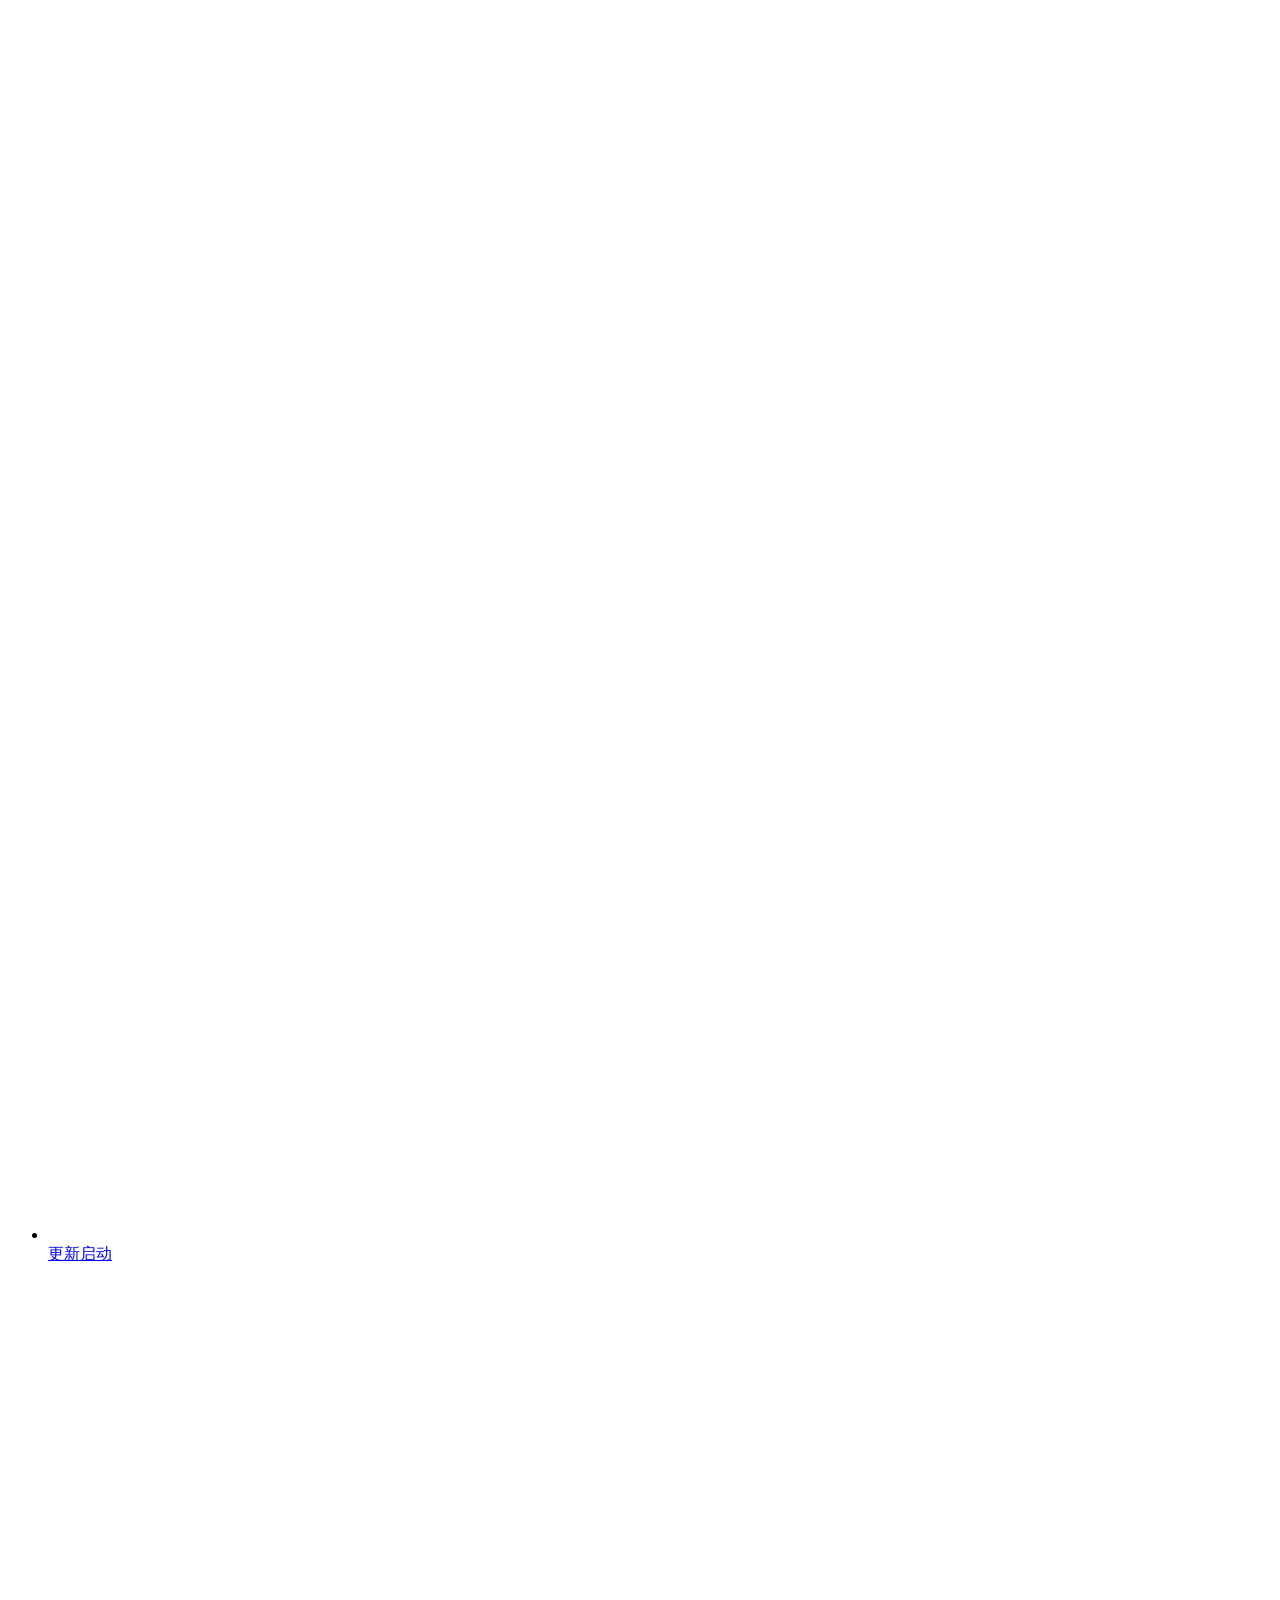
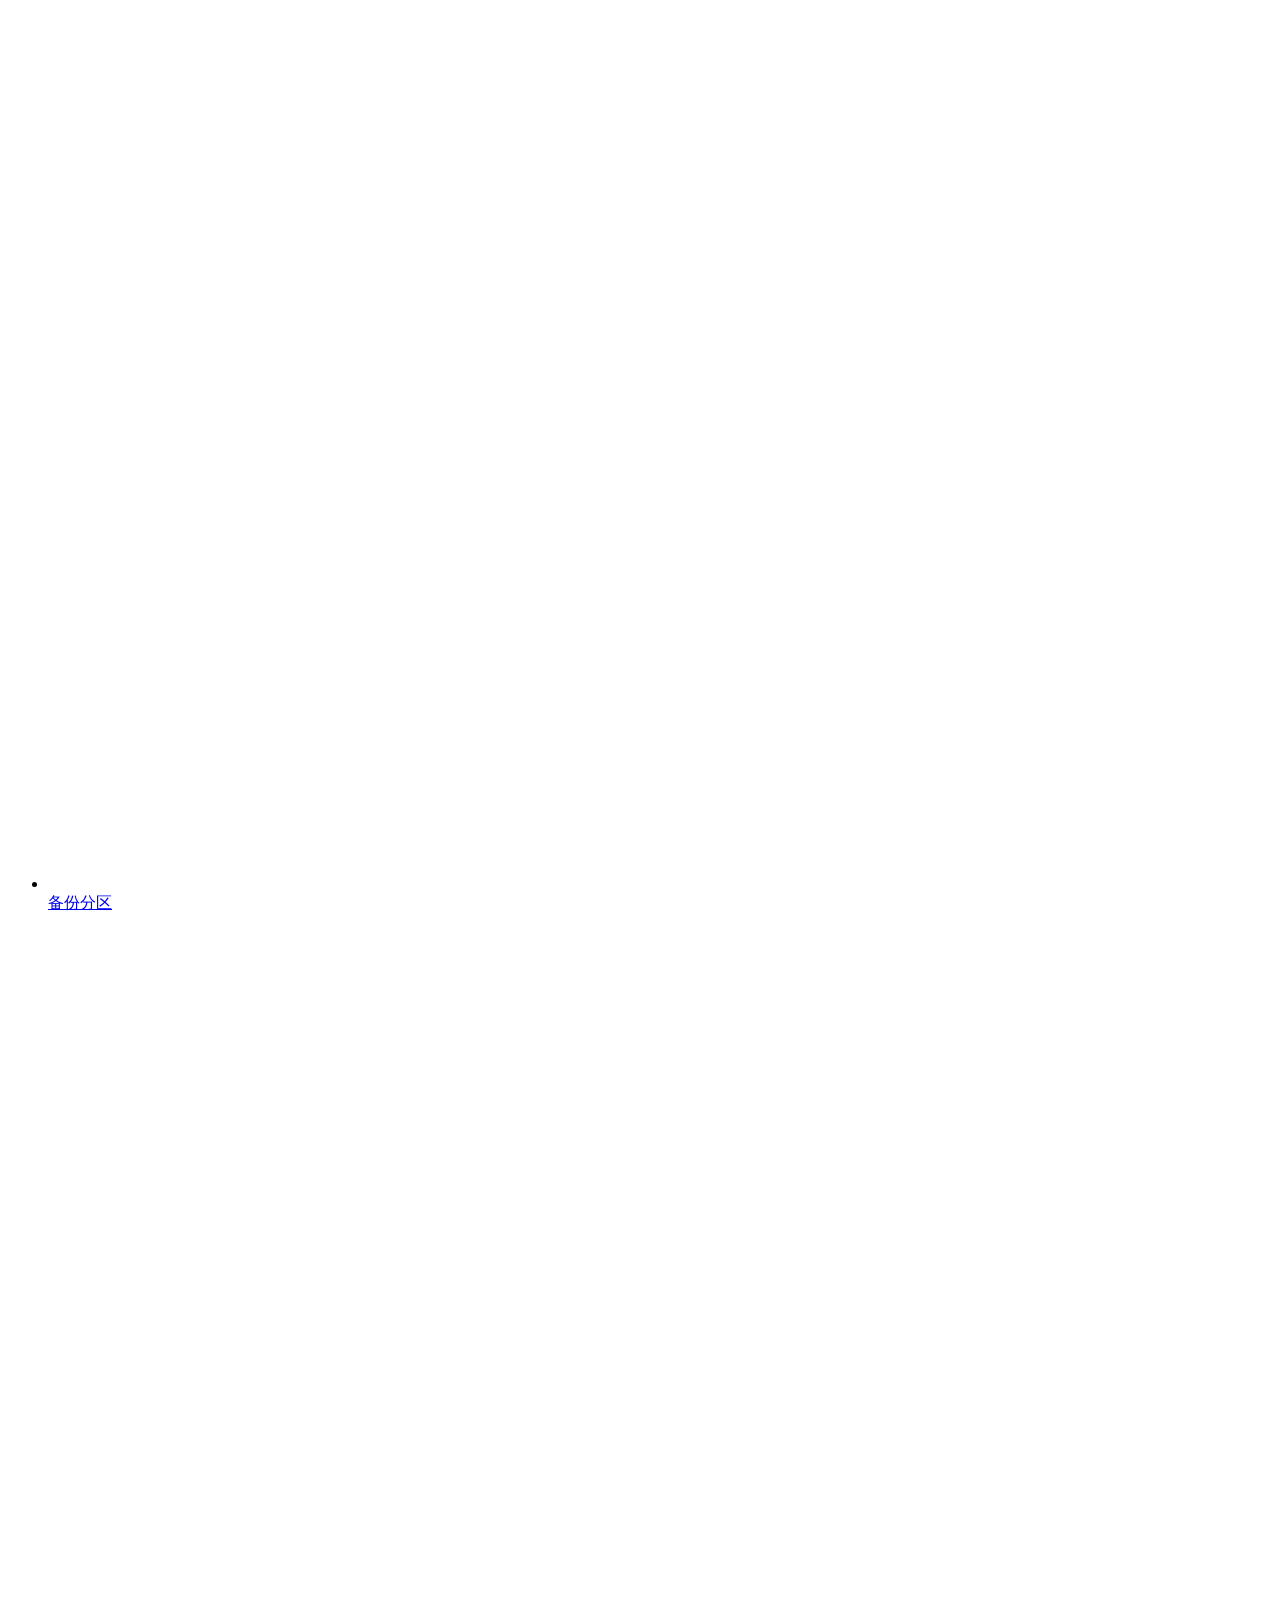
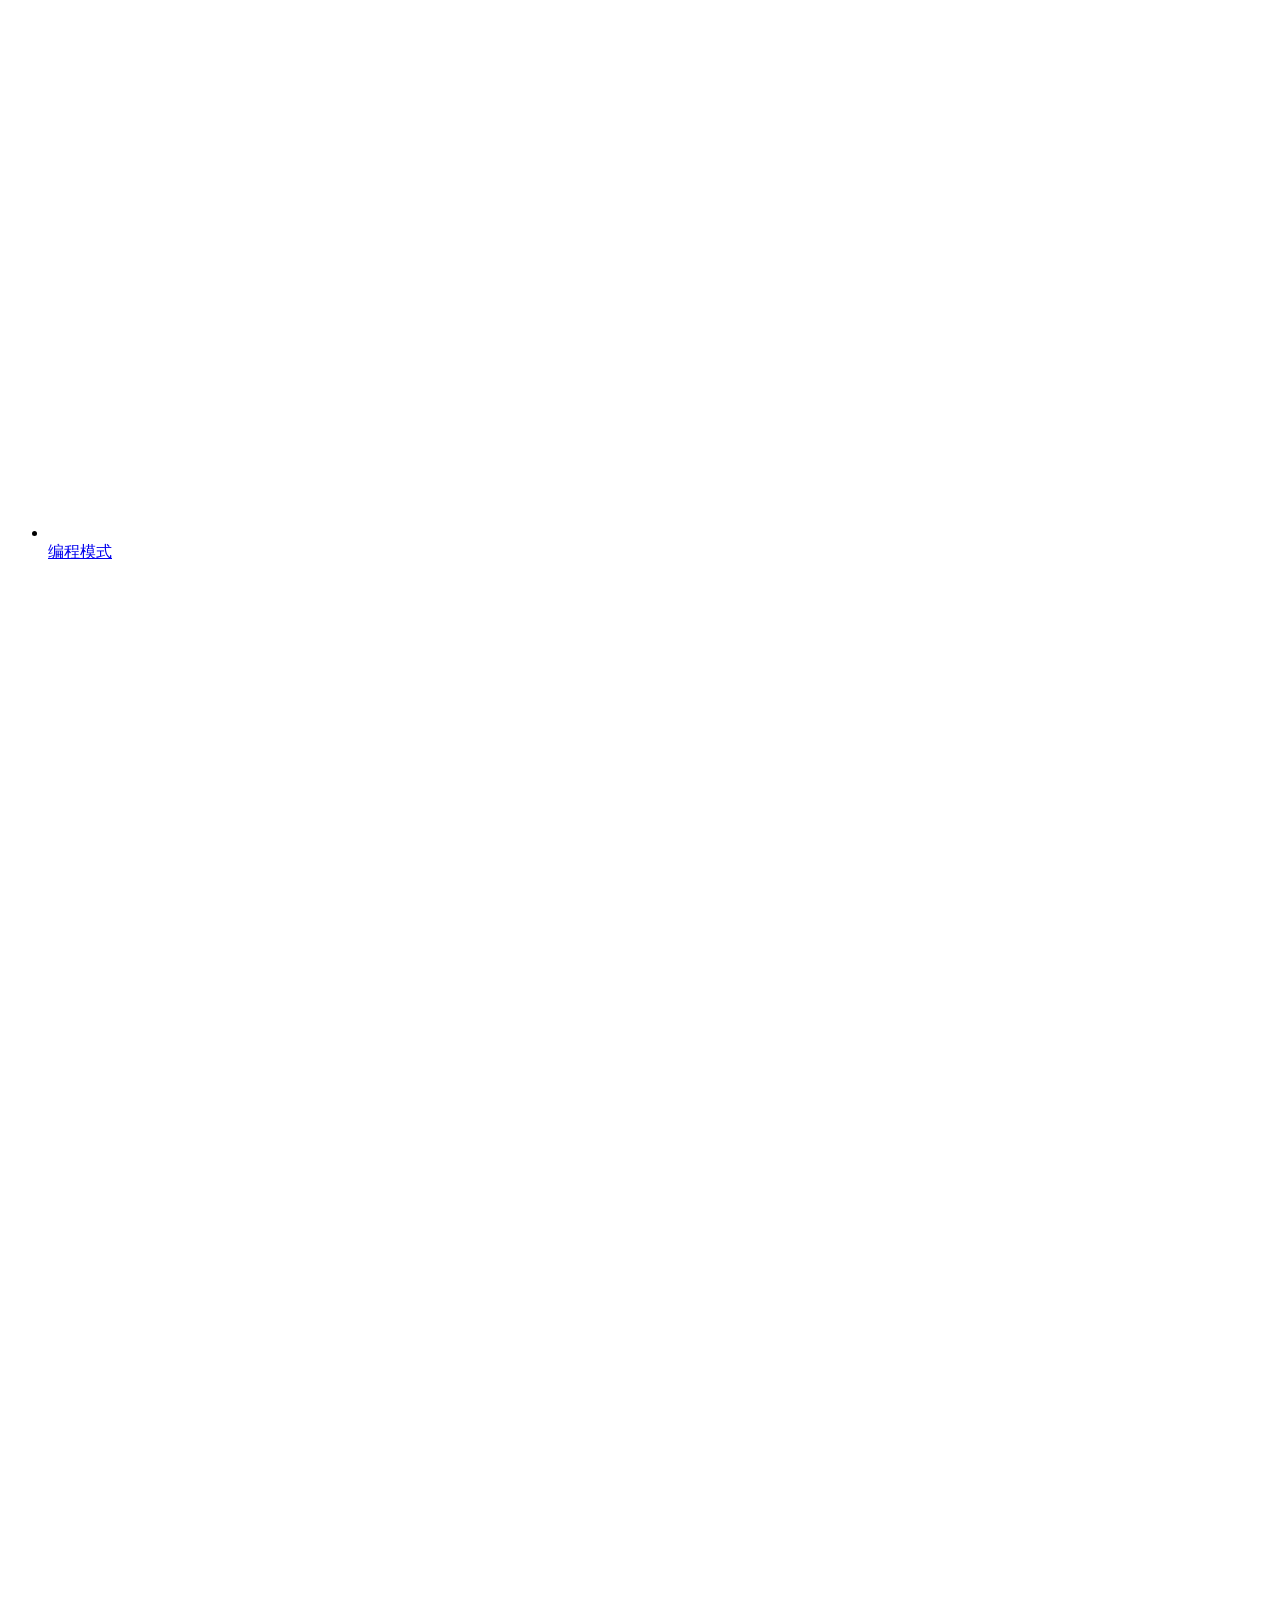
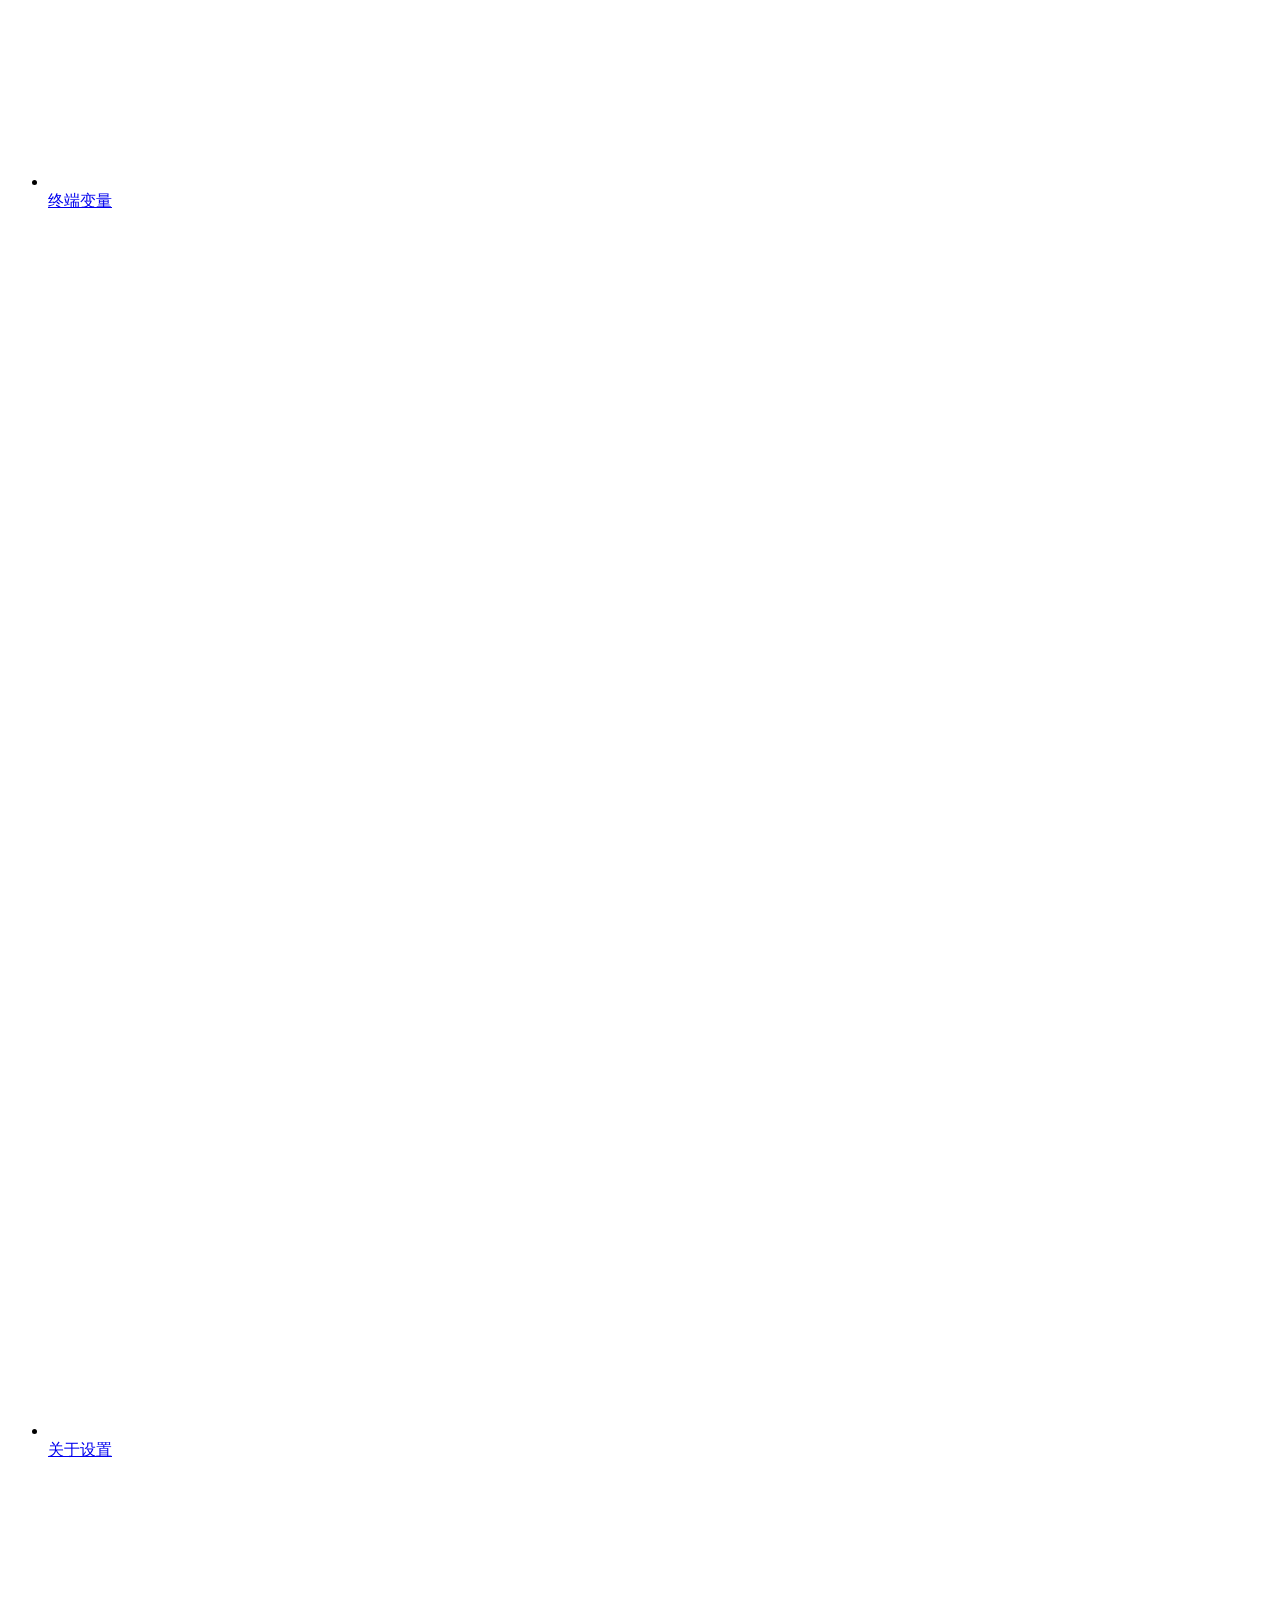
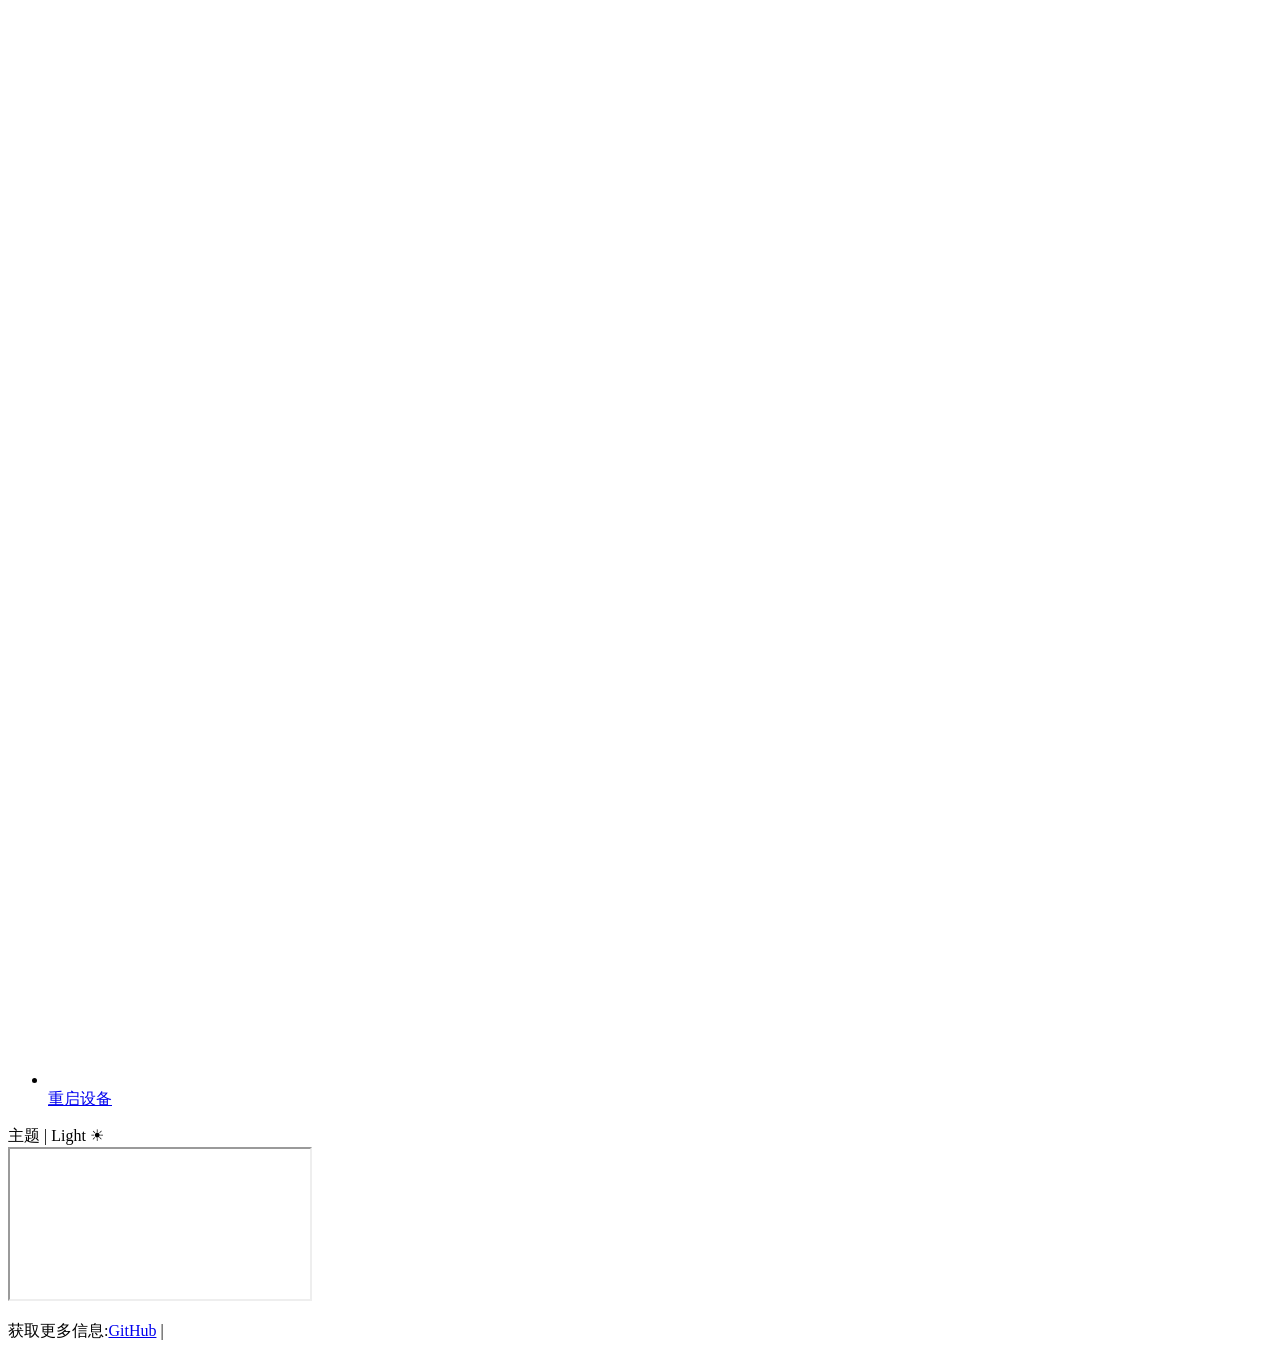
==== failsafe/html/pig/index.html @ bae27391 "Add English web UI translations and browser tab titles" ====
<!DOCTYPE html>
<html lang="en">
<head>
	<meta charset="UTF-8">
	<meta name="viewport" content="width=device-width, initial-scale=1.0">
	<title data-i18n="U-BOOT控制台">U-Boot console</title>
	<script src="i18n.js?v=r5"></script>
	<script src="common.js?v=f"></script>
	<link rel="stylesheet" href="style.css?v=f">
</head>
<body>
	<div class="main-container">
		<aside class="sidebar">
			<ul class="sidebar-nav">
				<li class="sidebar-nav-item active"><a href="update.html" target="content-frame"><svg class="icon" viewBox="0 0 24 24"><use href="icons.svg?v=f#icon-upload"/></svg>更新启动</a></li>
				<li class="sidebar-nav-item"><a href="backup.html" target="content-frame"><svg class="icon" viewBox="0 0 24 24"><use href="icons.svg?v=f#icon-download"/></svg>备份分区</a></li>
				<li class="sidebar-nav-item"><a href="img.html" target="content-frame"><svg class="icon" viewBox="0 0 24 24"><use href="icons.svg?v=f#icon-cpu"/></svg>编程模式</a></li>
				<li class="sidebar-nav-item"><a href="term.html" target="content-frame"><svg class="icon" viewBox="0 0 24 24"><use href="icons.svg?v=f#icon-terminal"/></svg>终端变量</a></li>
				<li class="sidebar-nav-item"><a href="about.html" target="content-frame"><svg class="icon" viewBox="0 0 24 24"><use href="icons.svg?v=f#icon-router"/></svg>关于设置</a></li>
				<li class="sidebar-nav-item"><a href="javascript:void(0)" id="rebootBtn"><svg class="icon" viewBox="0 0 24 24"><use href="icons.svg?v=f#icon-refresh"/></svg>重启设备</a></li>
			</ul>
			<div class="theme-switch">主题 | <span id="themeSwitch" data-i18n="亮☀">亮☀</span></div>
		</aside>
		<div class="content-frame-wrapper">
			<iframe name="content-frame" id="content-frame" src="update.html" title="内容区域" class="content-frame"></iframe>
		</div>
	</div>
	<div class="additional-links">
		<p class="link-tip">获取更多信息:<a href="https://github.com/1980490718/u-boot-2016" target="_blank">GitHub</a> | <span id="uboot-version"></span></p>
	</div>
	<script>
		(function () {
			var frame = document.getElementById('content-frame');
			var items = document.querySelectorAll('.sidebar-nav-item');
			var links = document.querySelectorAll('.sidebar-nav-item a');
			links.forEach(function (a) {
				a.addEventListener('click', function () {
					items.forEach(function (li) { li.classList.remove('active'); });
				a.parentElement.classList.add('active');
				});
			});
			frame.addEventListener('load', function () {
				try {
					var title = frame.contentDocument.title;
					if (title) document.title = title;
				} catch (e) {}
			});

			var saved = localStorage.getItem('theme') || '';
			if (saved) document.documentElement.setAttribute('data-theme', saved);
			document.documentElement.classList.add('no-transition');
			requestAnimationFrame(function() {
				requestAnimationFrame(function() {
					document.documentElement.classList.remove('no-transition');
				});
			});

			function apply(el, v) {
				v ? el.setAttribute('data-theme', v) : el.removeAttribute('data-theme');
			}

			function syncTheme() {
				var theme = document.documentElement.getAttribute('data-theme') || '';
				try { apply(frame.contentDocument.documentElement, theme); } catch (e) {}
				try { frame.contentWindow.postMessage({type: 'theme', theme: theme}, '*'); } catch (e) {}
			}

			var themeSw = document.getElementById('themeSwitch');
			themeSw.addEventListener('click', function () {
				var theme = document.documentElement.getAttribute('data-theme') === 'light' ? '' : 'light';
				document.documentElement.classList.add('no-transition');
				try { frame.contentDocument.documentElement.classList.add('no-transition'); } catch (e) {}
				apply(document.documentElement, theme);
				localStorage.setItem('theme', theme);
				themeSw.textContent = theme === 'light' ? '暗☾' : '亮☀';
				syncTheme();
				requestAnimationFrame(function () {
					requestAnimationFrame(function () {
						document.documentElement.classList.remove('no-transition');
						try { frame.contentDocument.documentElement.classList.remove('no-transition'); } catch (e) {}
					});
				});
			});

			frame.addEventListener('load', syncTheme);
			syncTheme();

			if (document.documentElement.getAttribute('data-theme') === 'light')
				themeSw.textContent = '暗☾';

			document.getElementById('rebootBtn').addEventListener('click', function () {
				if (confirm('确认重启？')) {
					fetch('/webterm/cmd', {method:'POST',headers:{'Content-Type':'text/plain'},body:'reset'});
					try{frame.contentWindow.showStep(3,'设备重启中...',3);frame.contentWindow.pingDevice(3)}catch(e){frame.src='update.html#reboot'}
				}
			});

			xhrGet('/about', function(data) {
				var el = document.getElementById('uboot-version');
				if (el && data && data.version)
					el.textContent = 'Version: ' + data.version;
			});
		})();
	</script>
</body>
</html>
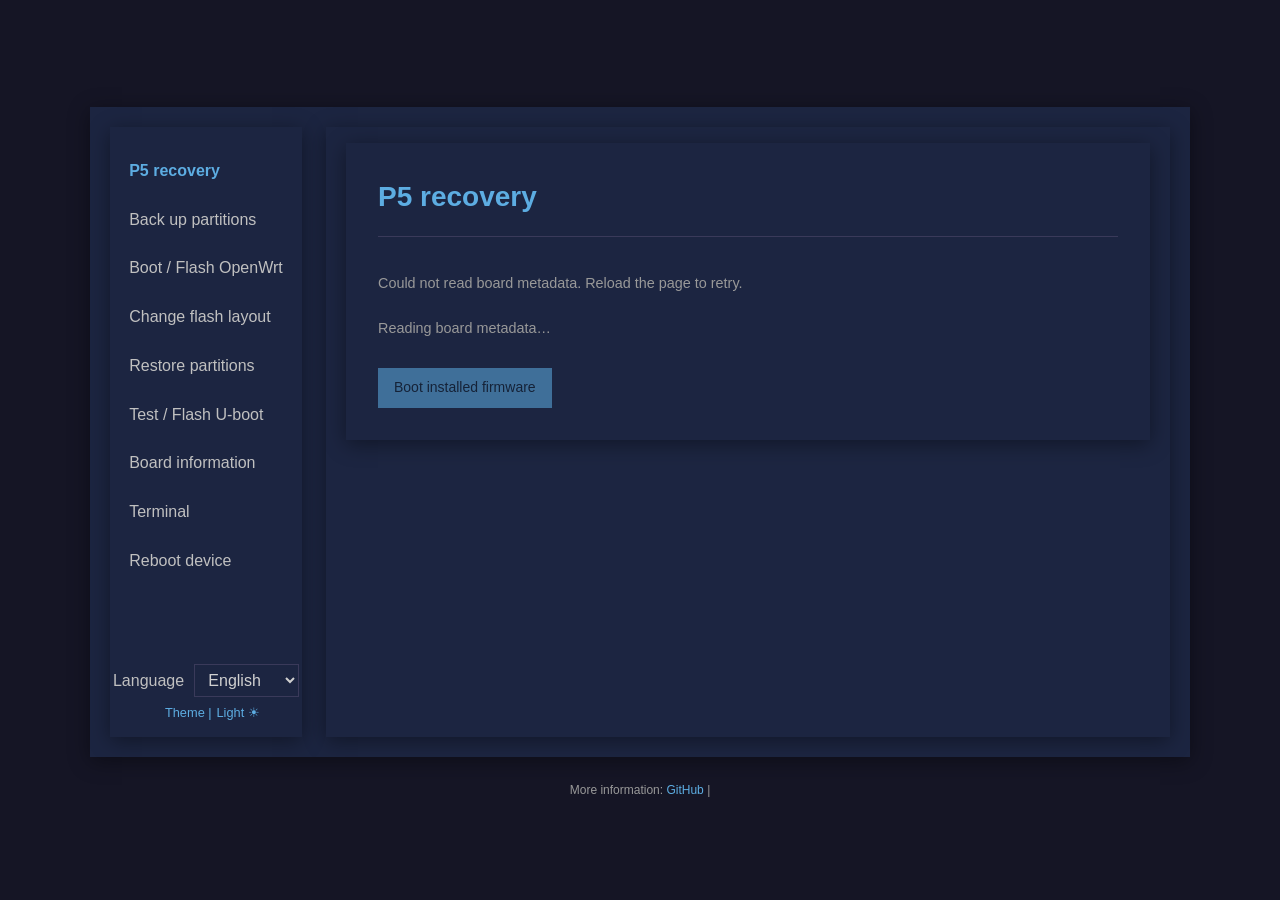
==== commit 146077b2: "Add P5 recovery WebUI and device controls Expose backup, RAM boot, installation, layout, restore, an" ====
--- a/failsafe/html/pig/index.html
+++ b/failsafe/html/pig/index.html
@@ -1,52 +1,84 @@
 <!DOCTYPE html>
 <html lang="en">
 <head>
+ <script>
+ (function(){
+  window.addEventListener('error',function(event){
+   var target=event.target;
+   if(!target || (target.tagName!=='SCRIPT' && !(target.tagName==='LINK' && target.rel==='stylesheet')))return;
+   function notice(){
+    if(!document.body || document.getElementById('resource-error'))return;
+    var box=document.createElement('div');box.id='resource-error';box.setAttribute('role','alert');
+    box.style.cssText='position:relative;padding:16px;margin:12px;background:#fff;color:#111;font:16px sans-serif;border:2px solid #b00020;z-index:9999';
+    box.textContent='Page resources did not load. Reload this page. ';
+    var button=document.createElement('button');button.textContent='Reload';button.onclick=function(){location.reload();};
+    box.appendChild(button);document.body.prepend(box);
+   }
+   if(document.readyState==='loading')document.addEventListener('DOMContentLoaded',notice,{once:true});else notice();
+  },true);
+ })();
+ </script>
+
 	<meta charset="UTF-8">
 	<meta name="viewport" content="width=device-width, initial-scale=1.0">
-	<title data-i18n="U-BOOT控制台">U-Boot console</title>
-	<script src="i18n.js?v=r5"></script>
-	<script src="common.js?v=f"></script>
-	<link rel="stylesheet" href="style.css?v=f">
+	<title data-i18n="U-BOOT控制台">P5 recovery</title>
+	<script src="i18n.js?v=r6"></script>
+	<script src="common.js?v=r4"></script>
+	<link rel="stylesheet" href="style.css?v=r6">
 </head>
 <body>
 	<div class="main-container">
 		<aside class="sidebar">
 			<ul class="sidebar-nav">
-				<li class="sidebar-nav-item active"><a href="update.html" target="content-frame"><svg class="icon" viewBox="0 0 24 24"><use href="icons.svg?v=f#icon-upload"/></svg>更新启动</a></li>
-				<li class="sidebar-nav-item"><a href="backup.html" target="content-frame"><svg class="icon" viewBox="0 0 24 24"><use href="icons.svg?v=f#icon-download"/></svg>备份分区</a></li>
-				<li class="sidebar-nav-item"><a href="img.html" target="content-frame"><svg class="icon" viewBox="0 0 24 24"><use href="icons.svg?v=f#icon-cpu"/></svg>编程模式</a></li>
-				<li class="sidebar-nav-item"><a href="term.html" target="content-frame"><svg class="icon" viewBox="0 0 24 24"><use href="icons.svg?v=f#icon-terminal"/></svg>终端变量</a></li>
-				<li class="sidebar-nav-item"><a href="about.html" target="content-frame"><svg class="icon" viewBox="0 0 24 24"><use href="icons.svg?v=f#icon-router"/></svg>关于设置</a></li>
-				<li class="sidebar-nav-item"><a href="javascript:void(0)" id="rebootBtn"><svg class="icon" viewBox="0 0 24 24"><use href="icons.svg?v=f#icon-refresh"/></svg>重启设备</a></li>
+				<li class="sidebar-nav-item active"><a href="recovery.html" target="content-frame" data-i18n="P5 recovery">P5 recovery</a></li>
+				<li class="sidebar-nav-item"><a href="backup.html" target="content-frame" data-i18n="Back up partitions">Back up partitions</a></li>
+				<li class="sidebar-nav-item"><a href="recovery.html#boot" target="content-frame" data-i18n="Boot / Flash OpenWrt">Boot / Flash OpenWrt</a></li>
+				<li class="sidebar-nav-item"><a href="recovery.html#layout" target="content-frame" data-i18n="Change flash layout">Change flash layout</a></li>
+				<li class="sidebar-nav-item"><a href="recovery.html#restore" target="content-frame" data-i18n="Restore partitions">Restore partitions</a></li>
+				<li class="sidebar-nav-item"><a href="recovery.html#install" target="content-frame" data-i18n="Test / Flash U-boot">Test / Flash U-boot</a></li>
+				<li class="sidebar-nav-item"><a href="about.html" target="content-frame" data-i18n="Board information">Board information</a></li>
+				<li class="sidebar-nav-item"><a href="term.html" target="content-frame" data-i18n="Terminal">Terminal</a></li>
+				<li class="sidebar-nav-item"><a href="javascript:void(0)" id="rebootBtn" data-i18n="重启设备">重启设备</a></li>
 			</ul>
-			<div class="theme-switch">主题 | <span id="themeSwitch" data-i18n="亮☀">亮☀</span></div>
+			<div class="language-switch"><label for="language-picker" data-i18n="语言">语言</label> <select id="language-picker"><option value="en" lang="en">English</option><option value="zh" lang="zh-CN">简体中文</option></select></div>
+			<div class="theme-switch"><span data-i18n="主题 |">主题 |</span> <span id="themeSwitch">亮☀</span></div>
 		</aside>
 		<div class="content-frame-wrapper">
-			<iframe name="content-frame" id="content-frame" src="update.html" title="内容区域" class="content-frame"></iframe>
+			<iframe name="content-frame" id="content-frame" src="recovery.html" title="内容区域" data-i18n-title="内容区域" class="content-frame"></iframe>
 		</div>
 	</div>
 	<div class="additional-links">
-		<p class="link-tip">获取更多信息:<a href="https://github.com/1980490718/u-boot-2016" target="_blank">GitHub</a> | <span id="uboot-version"></span></p>
+		<p class="link-tip"><span data-i18n="获取更多信息:">获取更多信息:</span><a href="https://github.com/MayorBug/ubootP5webui" target="_blank">GitHub</a> | <span id="uboot-version"></span></p>
 	</div>
 	<script>
 		(function () {
 			var frame = document.getElementById('content-frame');
+			var languagePicker = document.getElementById('language-picker');
+			languagePicker.value = uiLanguage;
+			languagePicker.onchange = function() {
+				changeUiLanguage(this.value);
+				this.value = uiLanguage;
+			};
 			var items = document.querySelectorAll('.sidebar-nav-item');
 			var links = document.querySelectorAll('.sidebar-nav-item a');
 			links.forEach(function (a) {
-				a.addEventListener('click', function () {
+				a.addEventListener('click', function (event) {
+					if (uiWorkBusy()) { event.preventDefault(); return; }
+					if (a.id === 'rebootBtn') return;
 					items.forEach(function (li) { li.classList.remove('active'); });
 				a.parentElement.classList.add('active');
 				});
 			});
 			frame.addEventListener('load', function () {
 				try {
+					frame.contentWindow.setUiBusy(!!frame.contentWindow.uiBusy);
 					var title = frame.contentDocument.title;
 					if (title) document.title = title;
 				} catch (e) {}
 			});
 
-			var saved = localStorage.getItem('theme') || '';
+			var saved = '';
+			try { saved = localStorage.getItem('theme') || ''; } catch (e) {}
 			if (saved) document.documentElement.setAttribute('data-theme', saved);
 			document.documentElement.classList.add('no-transition');
 			requestAnimationFrame(function() {
@@ -66,13 +98,16 @@
 			}
 
 			var themeSw = document.getElementById('themeSwitch');
+			window.addEventListener('uilanguagechange', function() {
+				themeSw.textContent = uiText(document.documentElement.getAttribute('data-theme') === 'light' ? '暗☾' : '亮☀');
+			});
 			themeSw.addEventListener('click', function () {
 				var theme = document.documentElement.getAttribute('data-theme') === 'light' ? '' : 'light';
 				document.documentElement.classList.add('no-transition');
 				try { frame.contentDocument.documentElement.classList.add('no-transition'); } catch (e) {}
 				apply(document.documentElement, theme);
-				localStorage.setItem('theme', theme);
-				themeSw.textContent = theme === 'light' ? '暗☾' : '亮☀';
+				try { localStorage.setItem('theme', theme); } catch (e) {}
+				themeSw.textContent = theme === 'light' ? uiText("暗☾") : uiText("亮☀");
 				syncTheme();
 				requestAnimationFrame(function () {
 					requestAnimationFrame(function () {
@@ -85,21 +120,26 @@
 			frame.addEventListener('load', syncTheme);
 			syncTheme();
 
-			if (document.documentElement.getAttribute('data-theme') === 'light')
-				themeSw.textContent = '暗☾';
+			window.addEventListener('DOMContentLoaded', function() { window.dispatchEvent(new Event('uilanguagechange')); });
 
 			document.getElementById('rebootBtn').addEventListener('click', function () {
-				if (confirm('确认重启？')) {
+				if (uiWorkBusy()) return;
+				if (confirm(uiText("确认重启？"))) {
 					fetch('/webterm/cmd', {method:'POST',headers:{'Content-Type':'text/plain'},body:'reset'});
-					try{frame.contentWindow.showStep(3,'设备重启中...',3);frame.contentWindow.pingDevice(3)}catch(e){frame.src='update.html#reboot'}
+					try{frame.contentWindow.showStep(3,uiText("设备重启中..."),3);frame.contentWindow.pingDevice(3)}catch(e){frame.src='update.html#reboot'}
 				}
 			});
 
-			xhrGet('/about', function(data) {
-				var el = document.getElementById('uboot-version');
-				if (el && data && data.version)
-					el.textContent = 'Version: ' + data.version;
-			});
+			function refreshVersion() {
+				xhrGet('/about', function(data) {
+					var el = document.getElementById('uboot-version');
+
+					if (el && data && data.version)
+						el.textContent = 'Version: ' + data.version;
+				});
+			}
+			frame.addEventListener('load', refreshVersion);
+			refreshVersion();
 		})();
 	</script>
 </body>
--- a/failsafe/html/pig/style.css
+++ b/failsafe/html/pig/style.css
@@ -0,0 +1,944 @@
+/* ============================================================
+   模块1：基础重置与变量
+   ============================================================ */
+* {
+	margin: 0;
+	padding: 0;
+	box-sizing: border-box;
+	font-family: Arial, sans-serif
+}
+
+html {
+	height: 100%
+}
+
+.no-transition,
+.no-transition *,
+.no-transition *::before,
+.no-transition *::after {
+	transition: none !important
+}
+
+:root {
+	--c-primary: #5dade2;
+	--c-primary-hover: #85c1e9;
+	--c-primary-active: #4a90c9;
+	--c-text: #d0d0d0;
+	--c-text-light: #999;
+	--c-text-white: #fff;
+	--c-link: #c0c0c0;
+	--c-link-hover: #5dade2;
+	--c-heading: #5dade2;
+	--c-bg: #151525;
+	--c-card-bg: #1c2541;
+	--c-sidebar-hover: #252545;
+	--c-tip-bg: #1c2541;
+	--c-tip-border: #252545;
+	--c-border: #3a3a5a;
+	--c-shadow: rgba(0, 0, 0, .4);
+	--c-term-bg: #0a0a15;
+	--c-term-dropdown: #1a0a14;
+	--c-term-prompt: #888;
+	--c-term-btn: #444;
+	--c-term-btn-hover: #555;
+	--c-term-placeholder: #666;
+	--c-term-scroll-track: #111;
+	--c-term-scroll-thumb: #4ecb71
+}
+
+/* ============================================================
+   模块2：全局布局与通用容器
+   ============================================================ */
+body.iframe-content,
+.content-frame {
+	height: 100%
+}
+
+body {
+	background: var(--c-bg);
+	color: var(--c-text);
+	min-height: 100vh;
+	line-height: 1.6;
+	display: flex;
+	flex-direction: column;
+	justify-content: center;
+	align-items: center
+}
+
+body.iframe-content {
+	background: var(--c-card-bg);
+	display: flex;
+	flex-direction: column;
+	overflow-y: auto;
+	padding: 1rem 0;
+	animation: none;
+	height: 100%;
+	min-height: 0
+}
+
+body.iframe-content:has(.about-card) {
+	justify-content: flex-start
+}
+
+body.iframe-content:has(.terminal-container) {
+	overflow-y: auto
+}
+
+body.iframe-content .card {
+	display: flex;
+	flex-direction: column;
+	max-width: 900px;
+	width: calc(100% - 2.5rem);
+	margin: 0 auto;
+	box-shadow: 0 4px 20px var(--c-shadow);
+	flex-shrink: 0
+}
+
+body.iframe-content .card:has(.terminal-container) {
+	min-height: 0;
+	flex: 1;
+	flex-shrink: 1;
+	overflow: hidden
+}
+
+body.iframe-content .tips {
+	margin: 0
+}
+
+.main-container {
+	display: flex;
+	background: var(--c-card-bg);
+	box-shadow: 0 4px 20px var(--c-shadow);
+	width: 1100px;
+	max-width: 1100px;
+	height: 650px;
+	padding: 20px;
+	margin: 1.5rem auto;
+	overflow: hidden
+}
+
+.content-frame-wrapper {
+	display: flex;
+	box-shadow: 0 4px 20px var(--c-shadow);
+	min-width: 800px;
+	margin-left: 1.5rem;
+	overflow: hidden;
+	flex: 1
+}
+
+.content-frame {
+	width: 100%;
+	height: 100%;
+	border: none
+}
+
+.button-container {
+	display: flex;
+	justify-content: center;
+	gap: 1rem;
+	margin: 1.5rem 0;
+	flex-wrap: wrap
+}
+
+.button-container button {
+	white-space: nowrap
+}
+
+.additional-links {
+	display: flex;
+	justify-content: center
+}
+
+.additional-links .link-tip {
+	font-size: 12px
+}
+
+.additional-links .link-tip a {
+	color: var(--c-heading)
+}
+
+.additional-links .link-tip a:hover {
+	text-decoration: underline
+}
+
+/* 通用 transition */
+.sidebar-nav-item a,
+.tab-item {
+	transition: color .6s ease, background-color .6s ease
+}
+
+/* ============================================================
+   模块3：侧边栏
+   ============================================================ */
+.sidebar {
+	display: flex;
+	flex-direction: column;
+	background: var(--c-card-bg);
+	box-shadow: 0 4px 20px var(--c-shadow);
+	padding: .5rem 0
+}
+
+.sidebar-nav {
+	display: flex;
+	flex-direction: column;
+	list-style: none;
+	padding: .8rem 0;
+	overflow-y: auto;
+	gap: 4px;
+	flex: 1;
+	min-height: 0
+}
+
+.sidebar-nav-item a {
+	display: block;
+	padding: .6rem 1.2rem;
+	font-size: 1rem;
+	white-space: nowrap
+}
+
+.sidebar-nav-item a:hover {
+	background: var(--c-sidebar-hover)
+}
+
+.sidebar-nav-item.active a {
+	color: var(--c-heading);
+	font-weight: 700
+}
+
+/* ============================================================
+   模块4：卡片与通用内容区
+   ============================================================ */
+.card {
+	background: var(--c-card-bg);
+	box-shadow: 0 4px 20px var(--c-shadow);
+	width: 100%;
+	padding: 1rem 2rem
+}
+
+.card h2 {
+	color: var(--c-heading);
+	position: relative;
+	width: 100%;
+	border-bottom: 1px solid var(--c-border);
+	padding-bottom: 1rem;
+	margin: 0 auto 1.5rem;
+	font-size: 2rem;
+	white-space: nowrap;
+	text-align: center
+}
+
+.card h2.has-tabs {
+	margin-bottom: 0;
+	padding-bottom: .5rem
+}
+
+.card h2 .tab-indicator {
+	position: absolute;
+	bottom: -1px;
+	height: 2px;
+	background: var(--c-primary);
+	transition: left .3s, width .3s
+}
+
+/* ============================================================
+   模块5：终端
+   ============================================================ */
+.terminal-container,
+.terminal-output,
+.terminal-status-bottom {
+	background: var(--c-term-bg)
+}
+
+.terminal-container {
+	display: flex;
+	flex-direction: column;
+	overflow: hidden;
+	flex: 1;
+	min-height: 0;
+	position: relative
+}
+
+.terminal-dropdown-menu {
+	position: absolute;
+	right: 8px;
+	bottom: 100%;
+	background: var(--c-term-dropdown);
+	display: none;
+	padding: 3px 5px;
+	gap: 4px
+}
+
+.terminal-dropdown-menu.show {
+	display: flex;
+	flex-direction: column
+}
+
+.terminal-output-wrapper {
+	display: flex;
+	flex-direction: column;
+	position: relative;
+	min-height: 0;
+	flex: 1;
+	overflow: hidden
+}
+
+.terminal-input-line {
+	display: flex;
+	align-items: center;
+	position: relative;
+	padding: 5px 13px 5px 5px;
+	gap: 5px;
+	flex-shrink: 0
+}
+
+.terminal-status-bottom,
+.terminal-expand {
+	position: absolute;
+	z-index: 20;
+	color: var(--c-term-prompt);
+	top: 6px
+}
+
+.terminal-status-bottom {
+	right: 25px
+}
+
+.terminal-expand {
+	right: 8px;
+	line-height: 1;
+	font-size: 1.1rem;
+	transform: scaleX(-1)
+}
+
+.terminal-expand:hover {
+	color: var(--c-text-white)
+}
+
+/* ============================================================
+   模块6：备份与表单
+   ============================================================ */
+.backup-row {
+	display: flex;
+	gap: 1rem;
+	justify-content: center;
+	align-items: flex-start;
+	margin: 1.5rem 0
+}
+
+.backup-col {
+	flex: 1;
+	min-width: 0
+}
+
+.backup-col label,
+.backup-col .label {
+	display: block;
+	font-size: .8rem;
+	font-weight: 700;
+	margin-bottom: .3rem
+}
+
+.form-group {
+	margin-bottom: 1rem
+}
+
+.form-group input {
+	width: 100%;
+	border: 1px solid var(--c-border);
+	padding: .5rem;
+	border-radius: 4px
+}
+
+/* ============================================================
+   模块7：关于页面
+   ============================================================ */
+.about-card {
+	min-height: calc(100vh - 2.5rem)
+}
+
+body.iframe-content .about-card {
+	max-width: 900px;
+	width: calc(100% - 2.5rem);
+	max-height: calc(100vh - 2rem);
+	min-height: 0;
+	flex: 1;
+	margin: .5rem auto;
+	overflow-y: auto
+}
+
+body.in-frame .about-card {
+	max-height: calc(100vh - 3rem)
+}
+
+.about-card .tab-nav {
+	margin-bottom: 0
+}
+
+.about-section {
+	margin-bottom: .2rem
+}
+
+.about-table {
+	width: 100%;
+	font-size: .8rem;
+	border-collapse: separate;
+	border-spacing: 0;
+	border-top: 1px solid var(--c-border);
+	border-left: 1px solid var(--c-border)
+}
+
+.about-table th,
+.about-table td {
+	padding: 0 4px;
+	height: 2rem;
+	line-height: 2rem;
+	border-right: 1px solid var(--c-border);
+	border-bottom: 1px solid var(--c-border)
+}
+
+.about-table th {
+	color: var(--c-text);
+	text-align: center;
+	font-weight: 700
+}
+
+.about-table td {
+	color: var(--c-text-light)
+}
+
+.about-table thead th {
+	position: sticky;
+	background: var(--c-card-bg);
+	border-bottom: 1px solid var(--c-border);
+	z-index: 2;
+	top: 0
+}
+
+.about-table tbody tr.gpio-btn-row {
+	position: sticky;
+	background: var(--c-card-bg);
+	border-bottom: 1px solid var(--c-border);
+	z-index: 2
+}
+
+#smem-table thead tr:nth-child(2) th {
+	top: 2rem;
+	box-shadow: none
+}
+
+#info-table td:first-child {
+	color: var(--c-text);
+	font-weight: 700;
+	white-space: nowrap;
+	min-width: 5.5rem
+}
+
+#mac-table td,
+#mac-table th,
+#gpio-table td,
+#gpio-table th {
+	text-align: center
+}
+
+.about-gpio-ops {
+	display: flex;
+	align-items: center;
+	justify-content: center;
+	gap: 1rem;
+	flex-wrap: wrap
+}
+
+#info-tbody .about-gpio-ops,
+#updset-tbody .about-gpio-ops {
+	justify-content: flex-start
+}
+
+.about-table tbody tr.about-row-changed {
+	background: rgba(46, 204, 113, .3)
+}
+
+#update-desc {
+	margin-top: 1rem;
+	margin-bottom: 2rem
+}
+
+#update-form .form-group {
+	margin-bottom: 2rem
+}
+
+/* ============================================================
+   模块8：标签页组件
+   ============================================================ */
+.tab-nav {
+	display: flex;
+	margin-bottom: 1.5rem;
+	overflow-x: auto
+}
+
+.tab-item {
+	white-space: nowrap;
+	padding: 0.3rem 1.5rem;
+	font-size: 1rem;
+	color: var(--c-text-light);
+	flex-shrink: 0;
+	font-weight: 500;
+	cursor: pointer
+}
+
+.tab-item:hover {
+	color: var(--c-primary);
+	background: rgba(255, 255, 255, 0.05)
+}
+
+.tab-item.active {
+	color: var(--c-primary);
+	background: rgba(93, 173, 226, 0.1);
+	font-weight: 700
+}
+
+.tab-container {
+	overflow-y: auto;
+	min-height: 0;
+	flex: 1
+}
+
+body.in-frame .tab-container {
+	flex: 1
+}
+
+.tab-content {
+	display: none
+}
+
+.tab-content.active {
+	display: block
+}
+
+/* ============================================================
+   模块9：主题切换
+   ============================================================ */
+.theme-switch {
+	margin-top: auto;
+	padding: .6rem 1rem .6rem 1.8rem;
+	-webkit-user-select: none;
+	user-select: none;
+	font-size: .8rem;
+	line-height: 1;
+	display: flex;
+	align-items: center;
+	justify-content: center;
+	gap: .3rem;
+	cursor: pointer
+}
+
+.theme-switch span {
+	color: var(--c-heading);
+	cursor: pointer
+}
+
+.theme-track {
+	position: relative
+}
+
+[data-theme="light"] {
+	--c-primary: #3498db;
+	--c-primary-hover: #2980b9;
+	--c-primary-active: #2573a7;
+	--c-text: #333;
+	--c-text-light: #555;
+	--c-link: #2c3e50;
+	--c-link-hover: #3498db;
+	--c-heading: #2980b9;
+	--c-bg: #f5f6fa;
+	--c-card-bg: #fff;
+	--c-sidebar-hover: #f5f5f5;
+	--c-tip-bg: #fbfbfc;
+	--c-tip-border: #eef2f7;
+	--c-border: #e2e2e2;
+	--c-shadow: rgba(0, 0, 0, .1);
+	--c-term-bg: #300a24;
+	--c-term-dropdown: #2a0e1e;
+	--c-term-prompt: #ccc;
+	--c-term-btn: #5a5a5a;
+	--c-term-btn-hover: #6a6a6a;
+	--c-term-placeholder: #5a5a5a;
+	--c-term-scroll-track: #1e1e1e;
+	--c-term-scroll-thumb: #4ecb71
+}
+
+/* ============================================================
+   模块10：提示框与工具类
+   ============================================================ */
+.tips {
+	display: flex;
+	align-items: center;
+	background: var(--c-tip-bg);
+	border: 2px solid var(--c-tip-border);
+	box-shadow: 0 4px 20px var(--c-shadow);
+	padding: .7rem .8rem;
+	margin-top: 1rem;
+	min-height: 7rem;
+	max-height: 8rem;
+	overflow: auto
+}
+
+.tips ul {
+	list-style: disc;
+	margin-left: 2rem;
+	overflow-wrap: break-word;
+	word-break: break-word;
+	font-size: .8rem
+}
+
+.tips-danger {
+	background: rgba(231, 76, 60, .1)
+}
+
+.error p {
+	font-size: .8rem;
+	color: #dc3545
+}
+
+/* ============================================================
+   模块11：图标与动画
+   ============================================================ */
+.icon {
+	width: 1em;
+	height: 1em;
+	margin-right: .5em;
+	fill: none;
+	stroke: currentColor;
+	stroke-width: 1.5;
+	stroke-linecap: round;
+	stroke-linejoin: round;
+	vertical-align: -0.125em
+}
+
+.icon-spin {
+	animation: spin 1s linear infinite
+}
+
+@keyframes spin {
+	0% {
+		transform: rotate(0deg)
+	}
+
+	100% {
+		transform: rotate(360deg)
+	}
+}
+
+/* ============================================================
+   模块12：按钮组（合并所有按钮相关样式）
+   ============================================================ */
+button,
+.about-sm-btn {
+	color: var(--c-text-white);
+	background: var(--c-primary);
+	cursor: pointer;
+	transition: background-color .3s;
+	border: none
+}
+
+button {
+	padding: .8rem 2rem
+}
+
+button:hover,
+.about-sm-btn:hover {
+	background: var(--c-primary-hover)
+}
+
+.about-sm-btn {
+	font-size: .75rem;
+	height: 1.6rem;
+	line-height: 1;
+	padding: 0 .5rem;
+	display: inline-flex;
+	align-items: center;
+	justify-content: center
+}
+
+.about-btn-pressed {
+	font-weight: 700;
+	background: #e74c3c
+}
+
+.terminal-btn,
+.terminal-clear {
+	font-family: monospace;
+	background: var(--c-term-btn);
+	padding: 5px 15px;
+	font-size: .7rem;
+	transition: background-color .3s;
+	border: none;
+	cursor: pointer;
+	color: var(--c-text-white)
+}
+
+.terminal-btn.active,
+.terminal-clear.active {
+	background: var(--c-primary)
+}
+
+.terminal-btn.active:hover,
+.terminal-clear.active:hover {
+	background: var(--c-primary-hover)
+}
+
+.terminal-btn.active:active,
+.terminal-clear.active:active {
+	background: var(--c-primary-active)
+}
+
+.terminal-btn:hover:not(.active),
+.terminal-clear:hover:not(.active) {
+	background: var(--c-term-btn-hover)
+}
+
+/* ============================================================
+   模块13：全局文本与链接
+   ============================================================ */
+a {
+	color: var(--c-link);
+	text-decoration: none;
+	transition: color .6s ease
+}
+
+a:hover {
+	color: var(--c-link-hover)
+}
+
+label,
+.label {
+	color: var(--c-link);
+	display: block
+}
+
+b {
+	color: var(--c-text);
+	text-align: center
+}
+
+p {
+	color: var(--c-text-light);
+	font-size: 15px;
+	overflow-wrap: break-word;
+	text-align: center;
+	margin-bottom: 1rem
+}
+
+.theme-thumb {
+	position: absolute;
+	border-radius: 50%
+}
+
+/* ============================================================
+   模块14：终端组件（合并终端文字、字体、背景等共享样式）
+   ============================================================ */
+.terminal-output,
+.terminal-prompt,
+.terminal-input {
+	color: var(--c-text-white);
+	font-family: monospace;
+	font-size: 13px
+}
+
+.terminal-output {
+	overflow-y: auto;
+	padding: 15px;
+	line-height: 1.2;
+	white-space: pre-wrap;
+	word-wrap: break-word;
+	flex: 1;
+	min-height: 0
+}
+
+.terminal-prompt {
+	font-weight: 700
+}
+
+.terminal-input {
+	background: transparent;
+	outline: none;
+	border: none;
+	flex: 1
+}
+
+.terminal-input::placeholder {
+	color: var(--c-term-placeholder)
+}
+
+/* ============================================================
+   模块15：表单控件（合并select和size-display的共享样式）
+   ============================================================ */
+.backup-col select,
+.size-display {
+	background: var(--c-card-bg);
+	color: var(--c-text);
+	font-size: .8rem;
+	width: 100%;
+	border: 1px solid var(--c-border);
+	padding: .5rem;
+	border-radius: 4px;
+	height: 2.2rem;
+	line-height: 1.2rem
+}
+
+/* ============================================================
+   模块16：滚动条隐藏（统一合并）
+   ============================================================ */
+body.iframe-content,
+body.iframe-content .about-card,
+body.iframe-content:has(.terminal-container),
+.tab-nav,
+.tab-container,
+.tips {
+	scrollbar-width: none;
+	-ms-overflow-style: none
+}
+
+body.iframe-content::-webkit-scrollbar,
+body.iframe-content .about-card::-webkit-scrollbar,
+body.iframe-content:has(.terminal-container)::-webkit-scrollbar,
+.tab-nav::-webkit-scrollbar,
+.tab-container::-webkit-scrollbar,
+.tips::-webkit-scrollbar {
+	display: none
+}
+
+.terminal-output::-webkit-scrollbar {
+	width: 8px
+}
+
+.terminal-output::-webkit-scrollbar-track {
+	background: var(--c-term-scroll-track)
+}
+
+.terminal-output::-webkit-scrollbar-thumb {
+	background: var(--c-term-scroll-thumb)
+}
+/* Match the existing sidebar controls without changing the page layout. */
+.language-switch { margin-top: 1rem; display: flex; align-items: center; gap: .6rem; flex-wrap: wrap; }
+.language-switch select { width: auto; max-width: 100%; padding: .4rem .6rem; font: inherit; }
+.language-switch select:focus-visible { outline: 2px solid var(--c-primary); outline-offset: 2px; }
+
+.ram-test-notice { color: var(--c-text); margin-bottom: .5rem; }
+
+.additional-links { flex-direction: column; align-items: center; padding: 0 1rem; text-align: center; }
+.language-switch { justify-content: center; }
+.language-switch select { background: var(--c-card-bg); color: var(--c-text); border: 1px solid var(--c-border); }
+@media (max-width: 1120px) {
+	.main-container { width: calc(100% - 2rem); }
+	.content-frame-wrapper { min-width: 0; }
+}
+@media (max-width: 700px) {
+	body:not(.iframe-content) { justify-content: flex-start; }
+	.main-container { flex-direction: column; height: auto; padding: .75rem; margin: .75rem auto; }
+	.sidebar-nav { display: grid; grid-template-columns: repeat(2, minmax(0, 1fr)); padding: .25rem; }
+	.sidebar-nav-item a { white-space: normal; padding: .5rem; font-size: .875rem; }
+	.language-switch { margin-top: .5rem; }
+	.content-frame-wrapper { margin: .75rem 0 0; flex: none; height: 70vh; min-height: 400px; }
+	body.iframe-content .card { width: calc(100% - 1rem); padding: .75rem; }
+	.card h2 { font-size: 1.5rem; }
+	.about-section { overflow-x: auto; }
+	.tab-item { padding: .4rem .75rem; font-size: .875rem; }
+}
+
+/* Keep text readable on the existing blue action buttons in either theme. */
+button, .about-sm-btn { color: #102030; }
+button:focus-visible, a:focus-visible { outline: 2px solid var(--c-primary); outline-offset: 3px; }
+
+.recovery-actions { display: flex; flex-direction: column; gap: .4rem; margin: 1rem 0; }
+.recovery-actions a { padding: .5rem .75rem; border-bottom: 1px solid var(--c-border); color: var(--c-link); }
+.recovery-panel { margin: 1rem 0; }
+.recovery-panel[hidden] { display: none; }
+.recovery-panel label { display: block; margin-top: .75rem; }
+.recovery-panel button { margin-top: 1rem; }
+.plan-output { white-space: pre-wrap; overflow-wrap: anywhere; font-size: .8rem; line-height: 1.6; margin: .75rem 0; }
+.recovery-card h3, .recovery-card h4 { margin: 1rem 0 .5rem; }
+body.iframe-content:has(.recovery-card) { justify-content: flex-start; }
+.recovery-card button:disabled { opacity: .55; cursor: not-allowed; }
+
+button:disabled { opacity: .5; cursor: not-allowed; }
+
+.backup-actions { display: grid; grid-template-columns: repeat(2, minmax(0, 1fr)); }
+.backup-actions button { white-space: normal; }
+
+/* Keep tabs on one scrollable row. Keep MAC actions inside table cells. */
+.tab-nav { flex-wrap: nowrap; overflow-x: auto; }
+#tab-mac .about-section { overflow-x: auto; }
+#mac-table th, #mac-table td {
+	display: table-cell;
+	white-space: nowrap;
+	height: auto;
+	line-height: 1.4;
+	padding: .55rem .65rem;
+}
+#mac-table thead th { position: static; }
+
+/* Recovery tools: compact forms, grouped actions and comparable layouts. */
+body.iframe-content:has(.backup-card) { justify-content: flex-start; }
+.recovery-card, .backup-card { text-align: left; padding: 2rem; }
+.recovery-card h2, .backup-card h2 { text-align: left; font-size: 1.75rem; margin: 0 0 1.5rem; padding-bottom: 1rem; }
+.recovery-card h3 { font-size: 1.05rem; margin: 1.5rem 0 .5rem; }
+.recovery-card p, .backup-card p { text-align: left; font-size: .9rem; line-height: 1.5; margin: .75rem 0; }
+.recovery-panel { margin: 0; }
+.recovery-panel label, .backup-col label, .backup-col .label { font-size: .875rem; font-weight: 600; margin: 1rem 0 .4rem; }
+.recovery-panel input[type=file], .recovery-panel select { display: block; width: 100%; box-sizing: border-box; padding: .65rem; font: inherit; color: var(--c-text); background: var(--c-card-bg); border: 1px solid var(--c-border); border-radius: 4px; }
+.recovery-panel input::file-selector-button { padding: .35rem .6rem; margin-right: .75rem; }
+.recovery-panel input[type=checkbox] { margin: 0 .4rem 0 0; accent-color: var(--c-primary); }
+.action-row, .backup-actions { display: flex; flex-wrap: wrap; gap: .6rem; margin: 1rem 0; justify-content: flex-start; }
+.recovery-card button, .backup-card button { width: auto; margin: 0; padding: .65rem 1rem; font-size: .875rem; line-height: 1.4; }
+.recovery-panel > button { margin-top: 1rem; }
+.recovery-card #install { border-top: 0; }
+.recovery-card #install h3:not(:first-child) { border-top: 1px solid var(--c-border); padding-top: 1.5rem; margin-top: 2rem; }
+.recovery-card .plan-output:empty { display: none; }
+.recovery-card .plan-output { padding: .75rem 0; text-align: left; }
+.layout-comparison { display: grid; grid-template-columns: repeat(2,minmax(0,1fr)); gap: 1.5rem; margin-top: 1.5rem; }
+.layout-comparison h3 { margin-top: 0; }
+.partition-table { width: 100%; border-collapse: collapse; font-size: .875rem; font-variant-numeric: tabular-nums; }
+.partition-table td { padding: .65rem 0; border-bottom: 1px solid var(--c-border); vertical-align: top; }
+.partition-table td:last-child { text-align: right; }
+.partition-table strong { display: block; font-weight: 600; }
+.partition-table small { display: block; font-size: .75rem; margin-top: .25rem; overflow-wrap: anywhere; }
+.recovery-card details { margin-top: 1rem; }
+.recovery-card summary { cursor: pointer; padding: .6rem 0; color: var(--c-primary); }
+.backup-card .backup-row { margin: 0; gap: 1rem; }
+.backup-card .size-display { height: auto; min-height: 2.2rem; overflow-wrap: anywhere; }
+.backup-card .tips { margin-top: 1.5rem; padding: 0; border: 0; text-align: left; }
+.backup-card .tips ul { padding: 0; margin: 0; }
+.backup-card #backup-progress { font-size: .875rem; line-height: 1.6; }
+@media(max-width:600px) {
+ .layout-comparison { gap: .75rem; }
+ .partition-table td { display: table-cell; font-size: .8rem; }
+ .partition-table small { font-size: .7rem; }
+ .backup-card .backup-row { flex-direction: column; }
+ .action-row button, .backup-actions button { flex: 1 1 auto; }
+}
+
+.backup-card .tips:not(:has(#backup-progress:not([style*="display:none"]))) { display: none; }
+
+/* Reuse the Board information tabs for U-Boot test and flash tasks. */
+.recovery-card .tab-nav { margin: 0 0 1.25rem; border-bottom: 1px solid var(--c-border); }
+.recovery-card .tab-item { background: transparent; color: var(--c-text-light); border: 0; border-radius: 0; padding: .5rem 1.5rem; margin: 0; font-size: 1rem; }
+.recovery-card .tab-item.active { background: rgba(93,173,226,.1); color: var(--c-primary); border-top: 3px solid var(--c-primary); font-weight: 700; }
+.recovery-card .tab-item:hover { color: var(--c-primary); background: rgba(93,173,226,.1); }
+.recovery-card [role=tabpanel][hidden] { display: none; }
+.recovery-card [role=tabpanel] > button { margin-top: 1rem; }
+
+/* Compact GPIO switches retain native keyboard and screen-reader behavior. */
+.gpio-toggle { display:inline-flex; align-items:center; gap:.4rem; position:relative; cursor:pointer; white-space:nowrap; color:var(--c-text); min-height:2rem; }
+.gpio-toggle input { position:absolute; opacity:0; width:100%; height:100%; margin:0; cursor:pointer; }
+.gpio-toggle-track { width:2rem; height:1.1rem; background:var(--c-text-light); border-radius:1rem; flex-shrink:0; }
+.gpio-toggle-track::after { content:''; display:block; width:.8rem; height:.8rem; margin:.15rem; background:var(--c-card-bg); border-radius:50%; }
+.gpio-toggle input:checked + .gpio-toggle-track { background:var(--c-primary); }
+.gpio-toggle input:checked + .gpio-toggle-track::after { transform:translateX(.9rem); }
+.gpio-toggle input:focus-visible + .gpio-toggle-track { outline:2px solid var(--c-primary); outline-offset:3px; }
+.gpio-toggle:has(input:disabled) { opacity:.6; cursor:wait; }
+.gpio-boot { display:flex; flex-direction:column; align-items:flex-start; line-height:1.3; padding:0; }
+.gpio-boot small { max-width:18rem; white-space:normal; }
+#gpio-error { color:var(--c-text); border:1px solid var(--c-border); padding:.5rem; }
+
+#gpio-table td.about-gpio-ops { height:auto; min-height:2rem; padding:.3rem .5rem; gap:.5rem; justify-content:flex-start; align-items:flex-start; flex-direction:column; }
+#gpio-table tbody tr.gpio-btn-row { position:static; }
